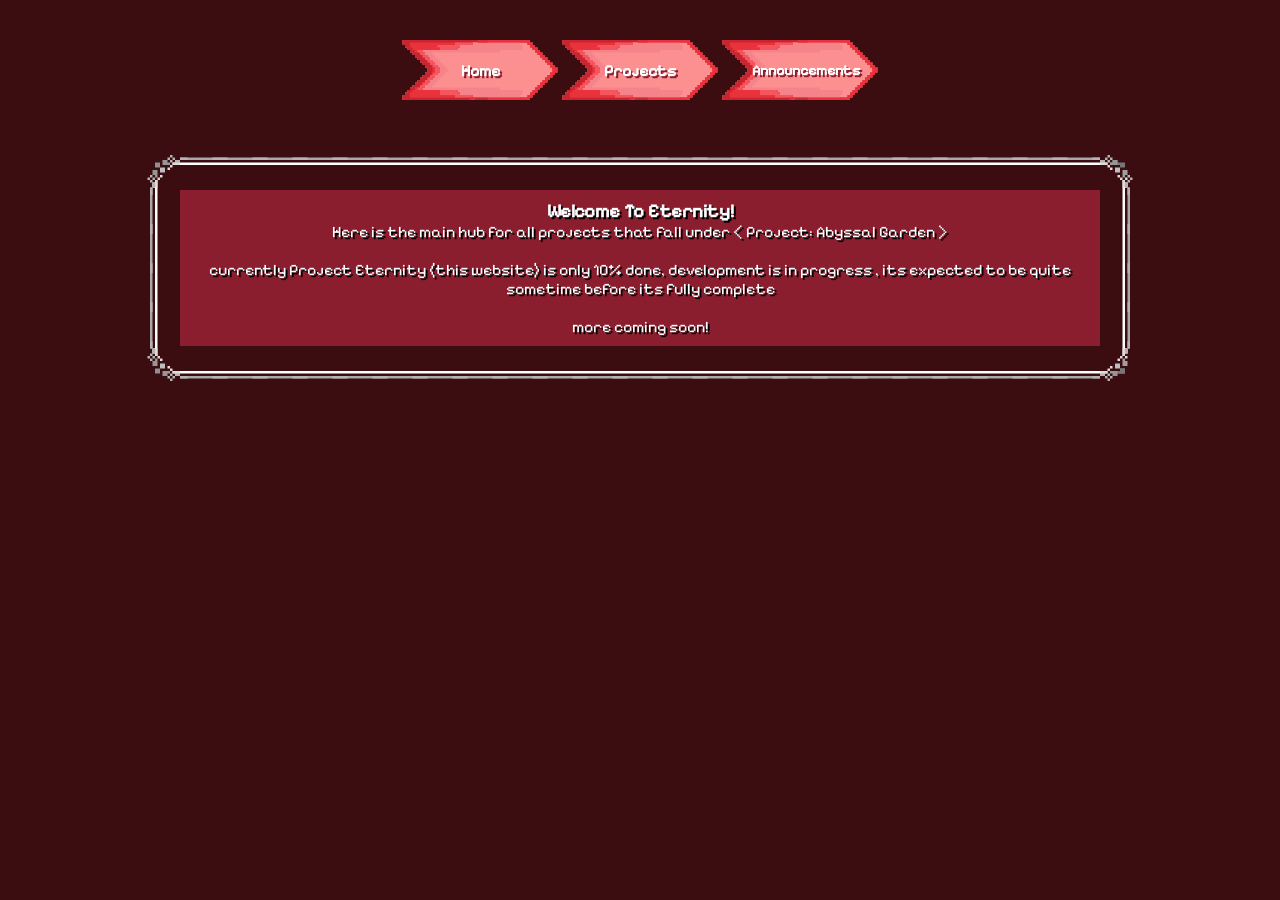
==== index.html @ 9b616c67 "added icon , its the abyssal garden one as i didnt manage to start on the eternity icon , the abyssa" ====
<!DOCTYPE html>

<html>
  <head>
    <title>Project Eternity</title>
    <meta name="viewport" content="width=device-width, initial-scale=1.0">
    <link rel="stylesheet" href="Assets/style/style.css">
    <link rel="icon" type="image/x-icon" href="Assets/images/abyssalgardenbutbad.png">
  </head>  

  <body>
    <header class="header1">
        <div class="navbar">
          <a href="index.html" class="navlink">
          <button class="navbutton" aria-label="Home">
          <span class="navtext">Home</span>
          </button>
          </a>
          <a href="pages/Projects.html" class="navlink">
          <button class="navbutton" aria-label="Projects">
          <span class="navtext">Projects</span>
          </button>
          </a>
          <a href="pages/Announcements.html" class="navlink">
          <button class="navbutton" aria-label="Announcements">
            <span class="bigtextbad">Announcements</span>
          </button>
          </a>
        </div>
    </header>
    <main class="main1">
      <div class="body1 border1">
        <h3 class="h31">Welcome To Eternity!</h3>
        <p class="para">Here is the main hub for all projects that fall under &lt Project: Abyssal Garden &gt</p><br>
        <p class="para">currently Project Eternity (this website) is only 10% done, development is in progress , its expected to be quite sometime before its fully complete</p><br>
        <p class="para">more coming soon!</p>
      </div>
    </main>
  </body>
</html>
---- Assets/style/style.css ----
@font-face {
    font-family: 'pixil';
    src: url(../Fonts/PixelifySans-VariableFont.woff2) format('woff2');
    font-weight: normal;
    font-style: normal;
    font-display: swap;

}

* {
    font-family: 'pixil' , sans-serif;
    padding: 0;
    margin: 0;
    box-sizing: border-box;
}

html {
    background-color: #3b0d11;
}

body{
	width: 100%;
}

.header1{
    background-color: transparent;
    display: block;
    border: none;
    width: auto;
    position: absolute;
    top: 30px;
	left: 50%;
	transform: translateX(-50%);

    padding: 0;
}

.navbar{
    display: flex;
    flex-direction: row;
    gap: 0;
    width: max-content;
}
.navlink{
    display: block;
    text-decoration: none;
    margin: 0;
    padding: 0;
}

.navbutton {
    position: relative;
    width: 30vw;
    max-width: 160px;
    aspect-ratio: 2 / 1;
    background-image: url('../GUI/navbar/navicoani.svg');
    background-repeat: no-repeat;
    background-position: center 0%;
    background-size: 100% auto;
    image-rendering: pixelated;
    image-rendering: crisp-edges;
    background-color: transparent;
    padding: 0;
    border: none;
    cursor: pointer;
    display: inline-flex;
    align-items: center;
    justify-content: center;
}

.navtext{
    color: #ffffff;
    font-size: min(1rem,2.5vw);
    font-weight: bold;
    text-shadow: 2px 2px 0px #8a1d2e;
    z-index: 2;
    pointer-events: none;
}

.bigtextbad {
    color: #ffffff;
    font-size: min(0.9rem,2vw);
    font-weight: bold;
    text-shadow: 2px 2px 0px #8a1d2e;
    z-index: 2;
    pointer-events: none;
	transform: translateX(6px);
}

.navbutton:hover , .navbutton:focus{
    animation: damnitsanimated 0.2s steps(2) forwards;

}


@keyframes damnitsanimated {
    from {
        background-position: center 0%;
    }

   to {
        background-position: center 100%;
    }
}

.navbutton:active{
    background-position: center 100%;
}

.body1 {
    width: 1000px;
    max-width: 1080px;
    padding: 10px;
    margin: 150px auto 40px auto;
    text-align: center;
}

.border1 {
    background-color: #8a1d2e;
    background-clip: padding-box;
    border-width: 40px;
    border-style: solid;
    border-color: transparent;
    border-image-source: url('../Borders/full.svg');
    border-image-slice: 33.333%;
    border-image-repeat: round;
    image-rendering: pixelated;
    image-rendering: crisp-edges;
    max-width: 100%;
}

.para{
    color: #ffffff;
    font-size: 1rem;
    font-weight: normal;
    text-shadow: 2px 2px 0px #000000;
}

.h31{
    color: #ffffff;
    text-shadow: 2px 2px 0px #000000;
}
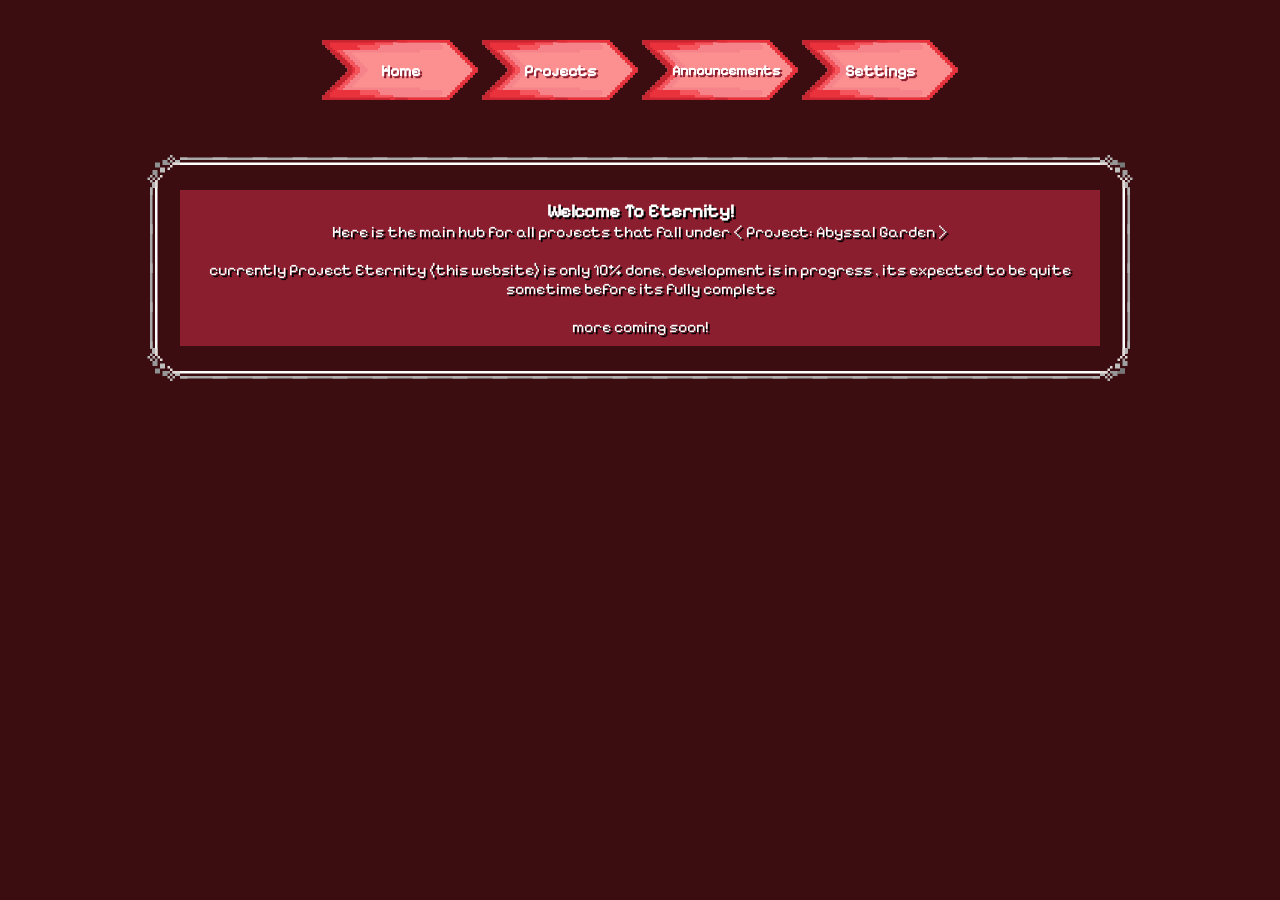
==== commit 6779f3a6: "added new page , settings" ====
--- a/index.html
+++ b/index.html
@@ -23,7 +23,12 @@
           </a>
           <a href="pages/Announcements.html" class="navlink">
           <button class="navbutton" aria-label="Announcements">
-            <span class="bigtextbad">Announcements</span>
+          <span class="bigtextbad">Announcements</span>
+          </button>
+          </a>
+          <a href="pages/Settings.html" class="navlink">
+          <button class="navbutton" aria-label="Settings">
+          <span class="navtext">Settings</span>
           </button>
           </a>
         </div>
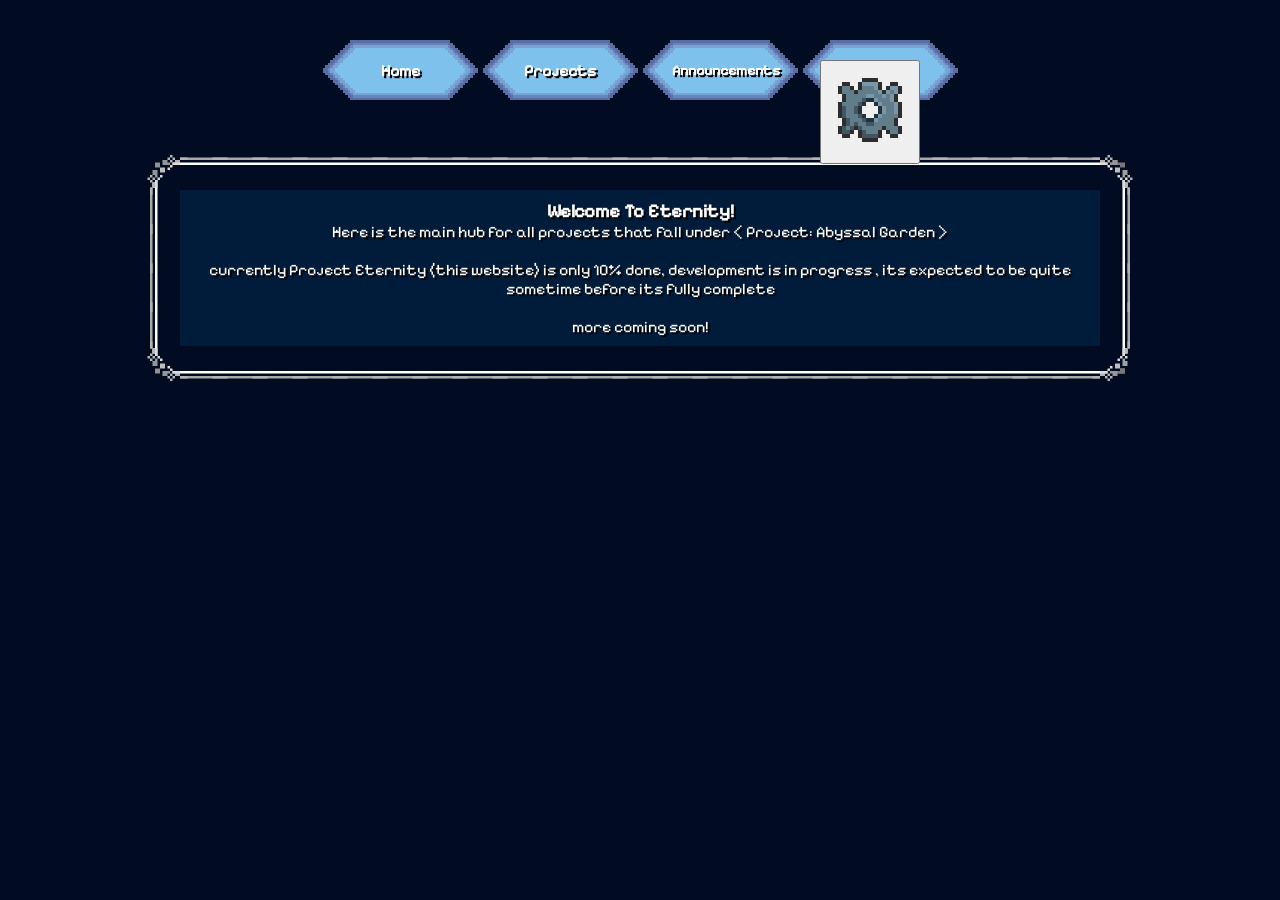
==== commit 3bebbc00: "added themes , theme switcher whole ahh new css file , whole new js file , got reckt 4 times" ====
--- a/index.html
+++ b/index.html
@@ -5,6 +5,7 @@
     <title>Project Eternity</title>
     <meta name="viewport" content="width=device-width, initial-scale=1.0">
     <link rel="stylesheet" href="Assets/style/style.css">
+    <link rel="stylesheet" href="Assets/style/themesehehe.css">
     <link rel="icon" type="image/x-icon" href="Assets/images/abyssalgardenbutbad.png">
   </head>  
 
@@ -32,6 +33,27 @@
           </button>
           </a>
         </div>
+        <div class="cogwheelandgearshehe">
+        <button class="cogwheel" id="gear" aria-label="settings">
+        <img src="/Assets/GUI/themeswitcher/theecogwheel.png">
+        </button>
+        <div class="THEMENU" id="themesfromtemu">
+        <button class="temuthemes" onclick="boylookatthis('dabade')">
+        <img src="Assets/GUI/themeswitcher/chillyice.png" class="drawers">
+        <span class="drawerstuff">Glacier</span>
+        </button>
+    
+        <button class="temuthemes" onclick="boylookatthis('dovahkiin')">
+        <img src="Assets/GUI/themeswitcher/rosequartz.png" class="drawers">
+        <span class="drawerstuff">Rose Quartz</span>
+        </button>
+        
+        <button class="temuthemes" onclick="boylookatthis('itsnotaphasemom')">
+        <img src="Assets/GUI/themeswitcher/void.png" class="drawers">
+        <span class="drawerstuff">Voids</span>
+        </button>
+        </div>
+        </div>  
     </header>
     <main class="main1">
       <div class="body1 border1">
@@ -41,5 +63,6 @@
         <p class="para">more coming soon!</p>
       </div>
     </main>
+      <script src="Assets/Js/main.js"></script>
   </body>
 </html>
--- a/Assets/style/style.css
+++ b/Assets/style/style.css
@@ -15,7 +15,7 @@
 }
 
 html {
-    background-color: #3b0d11;
+    background-color: #010c22;
 }
 
 body{
@@ -53,7 +53,7 @@
     width: 30vw;
     max-width: 160px;
     aspect-ratio: 2 / 1;
-    background-image: url('../GUI/navbar/navicoani.svg');
+    background-image: url('../GUI/navbar/blueone.png');
     background-repeat: no-repeat;
     background-position: center 0%;
     background-size: 100% auto;
@@ -72,7 +72,7 @@
     color: #ffffff;
     font-size: min(1rem,2.5vw);
     font-weight: bold;
-    text-shadow: 2px 2px 0px #8a1d2e;
+    text-shadow: 2px 2px 0px #000000;
     z-index: 2;
     pointer-events: none;
 }
@@ -81,14 +81,14 @@
     color: #ffffff;
     font-size: min(0.9rem,2vw);
     font-weight: bold;
-    text-shadow: 2px 2px 0px #8a1d2e;
+    text-shadow: 2px 2px 0px #000000;
     z-index: 2;
     pointer-events: none;
 	transform: translateX(6px);
 }
 
 .navbutton:hover , .navbutton:focus{
-    animation: damnitsanimated 0.2s steps(2) forwards;
+    animation: damnitsanimated 0.4s steps(33) infinite;
 
 }
 
@@ -116,7 +116,7 @@
 }
 
 .border1 {
-    background-color: #8a1d2e;
+    background-color: #011c3b;
     background-clip: padding-box;
     border-width: 40px;
     border-style: solid;
@@ -139,4 +139,70 @@
 .h31{
     color: #ffffff;
     text-shadow: 2px 2px 0px #000000;
+}
+
+#themesfromtemu {
+    position: absolute;
+    top: 45px;
+    right: 0;
+    background-image: url('../GUI/themeswitcher/dropdownmenu.png');
+    background-color: transparent;
+    background-repeat: no-repeat;
+    background-size: 100% 100%;
+    image-rendering: pixelated;
+    image-rendering: crisp-edges;
+    border: none;
+    padding: 10px;
+    width: 200px;
+    gap: 0px;
+    z-index: 15;
+    opacity: 0;
+    pointer-events: none;
+    transform: translateY(-8px);
+    transition: opacity 0.1s ease, transform 0.1s ease;
+}
+
+#themesfromtemu.icast {
+    opacity: 1;
+    transform: translateY(0);
+    pointer-events: auto;
+}
+
+.temuthemes {
+    display: block;
+    padding: 0;
+    margin: 0;
+    cursor: pointer;
+    background-color: transparent;
+    width: 100%;
+    border: none;
+}
+
+.drawers {
+    height: auto;
+    width: 100%;
+    display: block;
+    pointer-events: none;
+    image-rendering: pixelated;
+    image-rendering: crisp-edges;
+}
+
+.cogwheelandgearshehe {
+    position: absolute;
+    top: 30px;
+    right: 40px;
+    display: inline-block;
+    z-index: 20;
+}
+
+.drawerstuff {
+    position: absolute;
+    top: 50%;
+    right: 40px;
+    transform: translateY(50%);
+    z-index: 2;
+    color: 1d1c1c;
+    text-shadow: 1px 1px 0px #232323;
+    font-size: 0.85rem;
+    pointer-events: none;
 }
--- a/Assets/style/themesehehe.css
+++ b/Assets/style/themesehehe.css
@@ -0,0 +1,39 @@
+[data-HEH="dabade"] html {
+    background-color: #010c22;
+}
+
+[data-HEH="dabade"] .navbutton {
+    background-image: url('../GUI/navbar/blueone.png');
+}
+
+[data-HEH="dabade"] .border1 {
+    background-color: #011c3b;
+}
+
+
+
+[data-HEH="dovahkiin"] html {
+        background-color: #3b0d11;
+}
+
+[data-HEH="dovahkiin"] .navbutton {
+        background-image: url('../GUI/navbar/redone.png');
+}
+
+[data-HEH="dovahkiin"] .border1 {
+        background-color: #8a1d2e;
+}
+
+
+
+[data-HEH="itsnotaphasemom"] html {
+    background-color: #1d1c1c;
+}
+
+[data-HEH="itsnotaphasemom"] .navbutton {
+    background-image: url('../GUI/navbar/blackone.png');
+}
+
+[data-HEH="itsnotaphasemom"] .border1 {
+    background-color: #232323;
+}
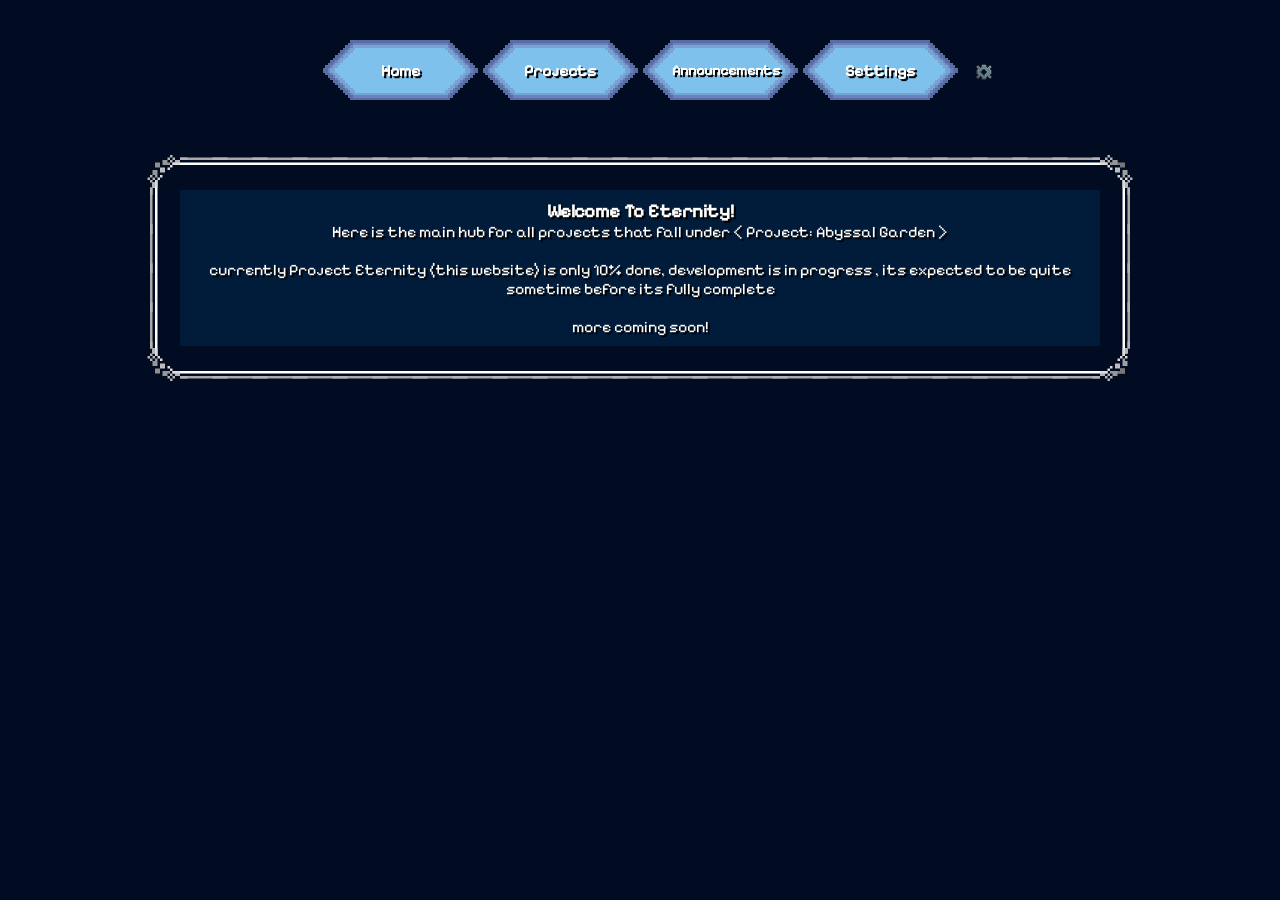
==== commit 63edd668: "fixed typo in text" ====
--- a/index.html
+++ b/index.html
@@ -35,7 +35,7 @@
         </div>
         <div class="cogwheelandgearshehe">
         <button class="cogwheel" id="gear" aria-label="settings">
-        <img src="/Assets/GUI/themeswitcher/theecogwheel.png">
+        <img src="Assets/GUI/themeswitcher/theecogwheel.png">
         </button>
         <div class="THEMENU" id="themesfromtemu">
         <button class="temuthemes" onclick="boylookatthis('dabade')">
@@ -50,7 +50,7 @@
         
         <button class="temuthemes" onclick="boylookatthis('itsnotaphasemom')">
         <img src="Assets/GUI/themeswitcher/void.png" class="drawers">
-        <span class="drawerstuff">Voids</span>
+        <span class="drawerstuff">Void</span>
         </button>
         </div>
         </div>  
--- a/Assets/style/style.css
+++ b/Assets/style/style.css
@@ -140,6 +140,21 @@
     color: #ffffff;
     text-shadow: 2px 2px 0px #000000;
 }
+.cogwheel {
+    background: transparent;
+    border: none;
+    padding: 0;
+    cursor: pointer;
+    display: block;
+}
+
+.cogwheel img{
+    display: block;
+    image-rendering: pixelated;
+    image-rendering: crisp-edges;
+    height: auto;
+    width: 24px;
+}
 
 #themesfromtemu {
     position: absolute;
@@ -169,6 +184,7 @@
 }
 
 .temuthemes {
+    position: relative;
     display: block;
     padding: 0;
     margin: 0;
@@ -190,18 +206,28 @@
 .cogwheelandgearshehe {
     position: absolute;
     top: 30px;
-    right: 40px;
+    left: 100%;
+    margin-left: 12px;
     display: inline-block;
     z-index: 20;
 }
 
+@media (max-width: 800px) {
+    .cogwheelandgearshehe{
+        left: auto;
+        right: 0;
+        top: -30px;
+        margin-left: 0;
+    }
+}
+
 .drawerstuff {
     position: absolute;
     top: 50%;
     right: 40px;
-    transform: translateY(50%);
+    transform: translateY(-50%);
     z-index: 2;
-    color: 1d1c1c;
+    color: #1d1c1c;
     text-shadow: 1px 1px 0px #232323;
     font-size: 0.85rem;
     pointer-events: none;
--- a/Assets/style/themesehehe.css
+++ b/Assets/style/themesehehe.css
@@ -1,4 +1,4 @@
-[data-HEH="dabade"] html {
+[data-HEH="dabade"] {
     background-color: #010c22;
 }
 
@@ -12,7 +12,7 @@
 
 
 
-[data-HEH="dovahkiin"] html {
+[data-HEH="dovahkiin"] {
         background-color: #3b0d11;
 }
 
@@ -26,7 +26,7 @@
 
 
 
-[data-HEH="itsnotaphasemom"] html {
+[data-HEH="itsnotaphasemom"] {
     background-color: #1d1c1c;
 }
 
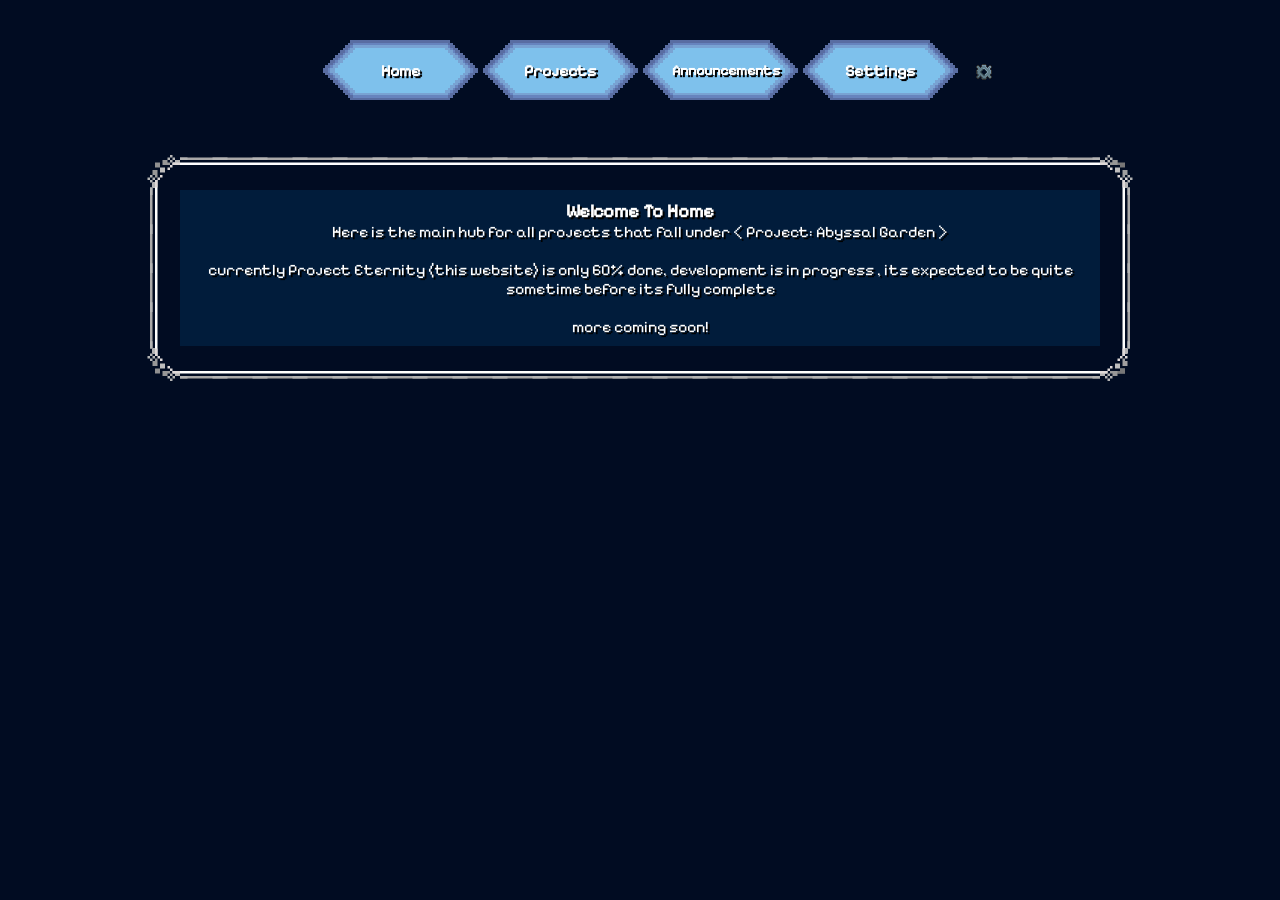
==== commit a8749c66: "pages have new or changed text" ====
--- a/index.html
+++ b/index.html
@@ -57,9 +57,9 @@
     </header>
     <main class="main1">
       <div class="body1 border1">
-        <h3 class="h31">Welcome To Eternity!</h3>
+        <h3 class="h31">Welcome To Home</h3>
         <p class="para">Here is the main hub for all projects that fall under &lt Project: Abyssal Garden &gt</p><br>
-        <p class="para">currently Project Eternity (this website) is only 10% done, development is in progress , its expected to be quite sometime before its fully complete</p><br>
+        <p class="para">currently Project Eternity (this website) is only 60% done, development is in progress , its expected to be quite sometime before its fully complete</p><br>
         <p class="para">more coming soon!</p>
       </div>
     </main>
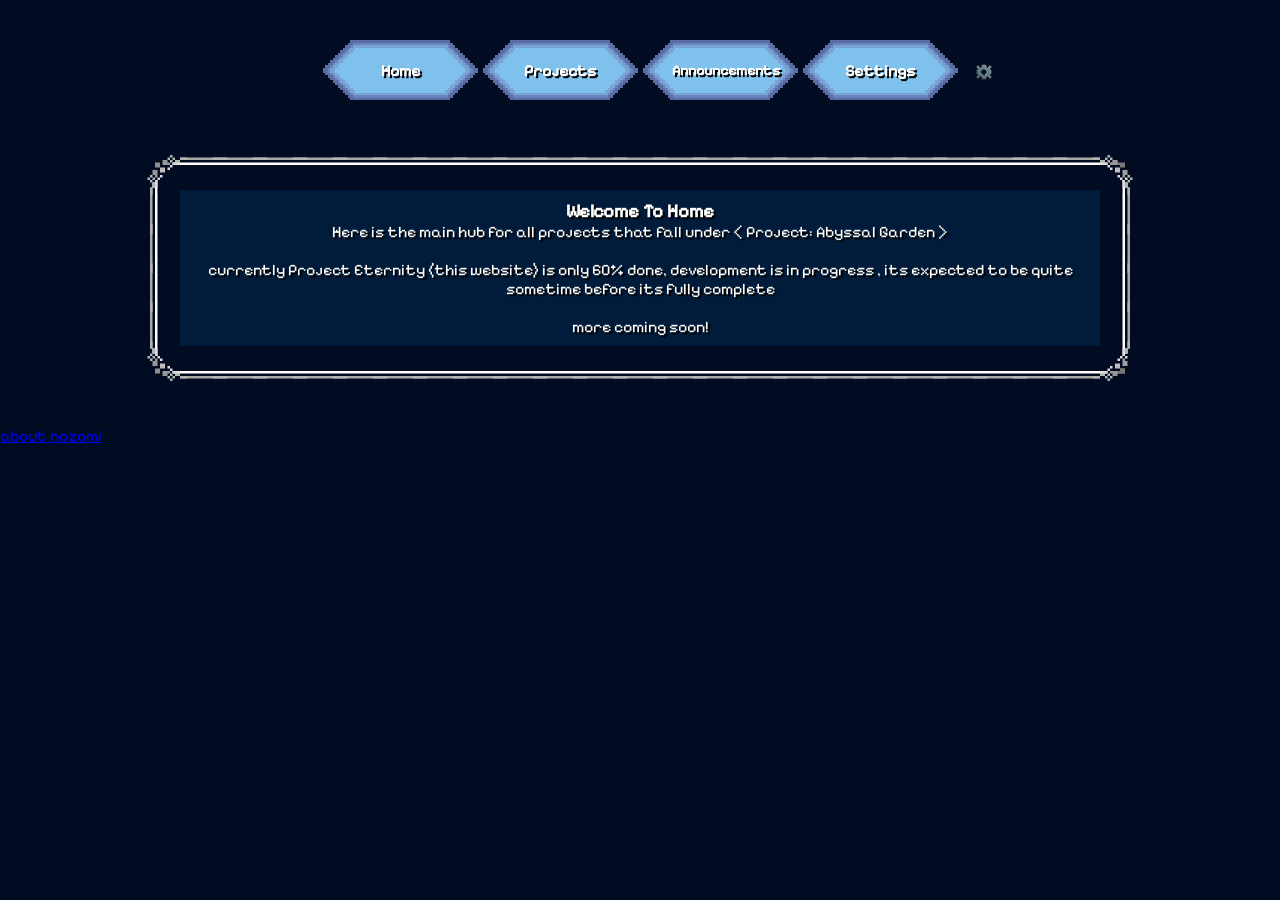
==== commit 9c04d4d7: "wonder why html wasnt added in last commit" ====
--- a/index.html
+++ b/index.html
@@ -63,6 +63,11 @@
         <p class="para">more coming soon!</p>
       </div>
     </main>
-      <script src="Assets/Js/main.js"></script>
+    <footer>
+    <a href="pages/aboutnoz.html">
+      <p>about nozomi</p>
+    </a>
+    </footer>
+    <script src="Assets/Js/main.js"></script>
   </body>
 </html>
